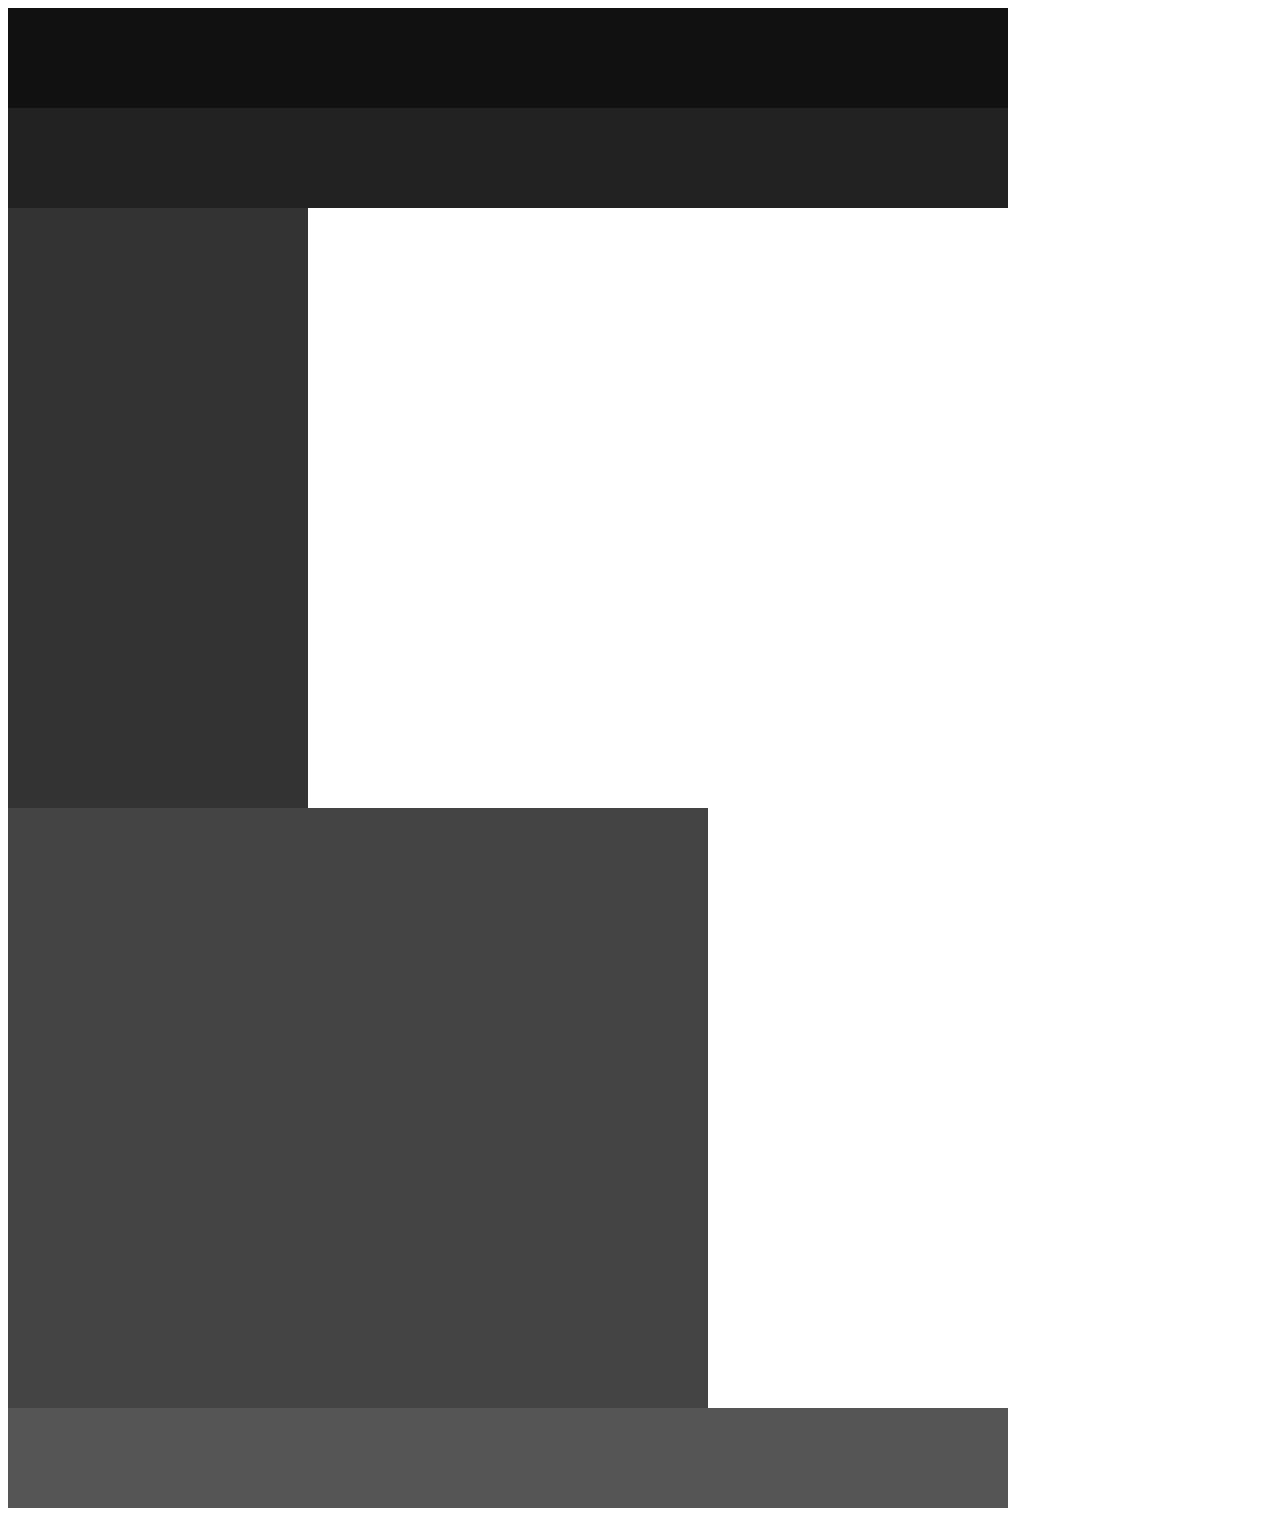
==== 반응형레이아웃/layout1.html @ 2682e4c4 "README.md 추가" ====
<!DOCTYPE html>
<html lang="kr">
<head>
    <meta charset="UTF-8">
    <title>layout1</title>
    <style>
        #wrap {width: 1000px;}
        .header {width: 1000px; height: 100px; background: #111;}
        .nav {width: 1000px; height: 100px; background: #222}
        .side {width: 300px; height: 600px; background: #333}
        .contents {width: 700px; height: 600px; background: #444}
        .footer {width: 1000px; height: 100px; background: #555}
    </style>
</head>
<body>
    <div id="wrap">
        <div class="header"></div>
        <div class="nav"></div>
        <div class="side"></div>
        <div class="contents"></div>
        <div class="footer"></div>
    </div>
</body>
</html>
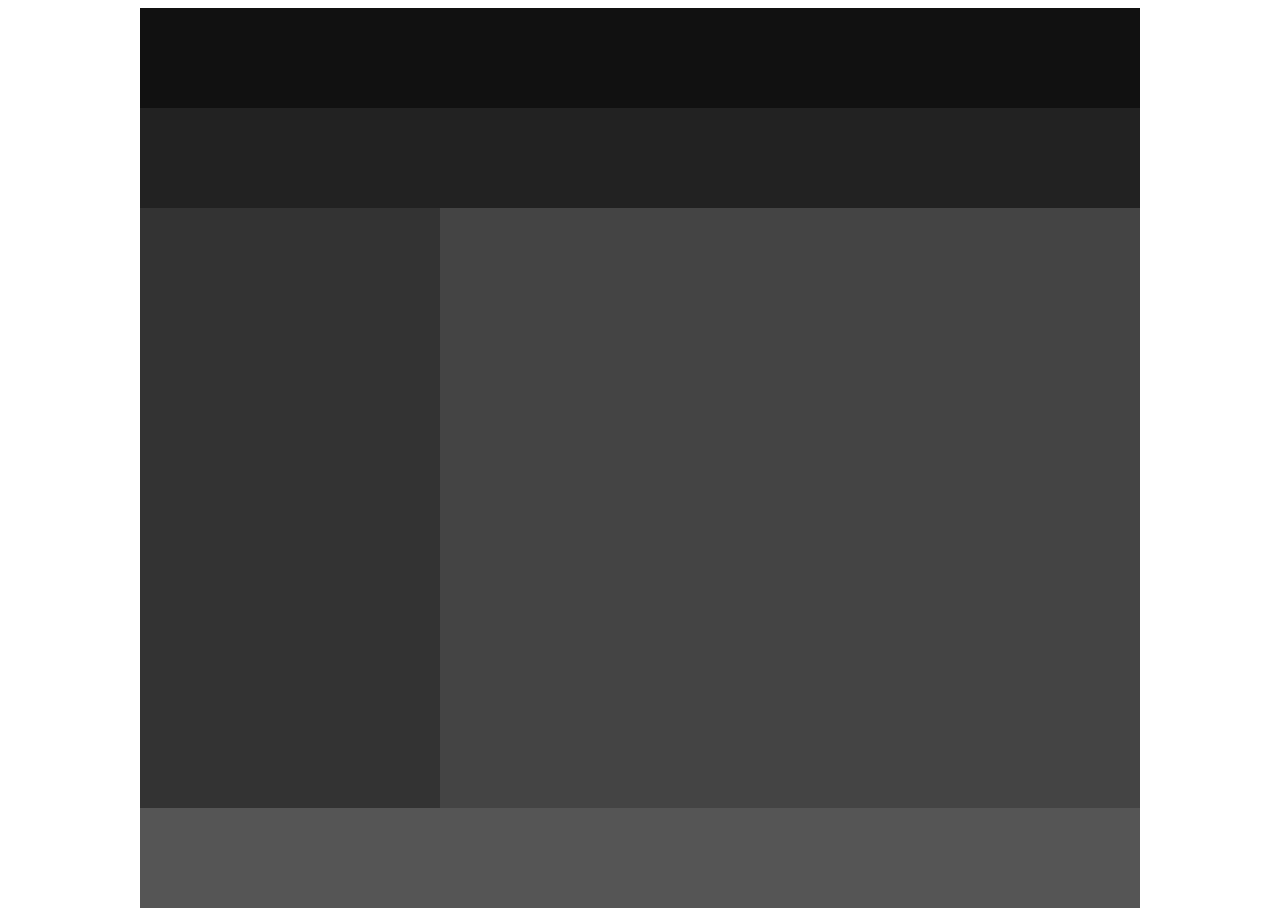
==== commit 6d75fb02: "반응형 사이트 만들기 : 아웃라이너" ====
--- a/반응형레이아웃/layout1.html
+++ b/반응형레이아웃/layout1.html
@@ -4,12 +4,12 @@
     <meta charset="UTF-8">
     <title>layout1</title>
     <style>
-        #wrap {width: 1000px;}
+        #wrap {width: 1000px; margin: 0 auto;}
         .header {width: 1000px; height: 100px; background: #111;}
         .nav {width: 1000px; height: 100px; background: #222}
-        .side {width: 300px; height: 600px; background: #333}
-        .contents {width: 700px; height: 600px; background: #444}
-        .footer {width: 1000px; height: 100px; background: #555}
+        .side {float: left; width: 300px; height: 600px; background: #333}
+        .contents {float: left; width: 700px; height: 600px; background: #444}
+        .footer {clear: both; width: 1000px; height: 100px; background: #555}
     </style>
 </head>
 <body>
